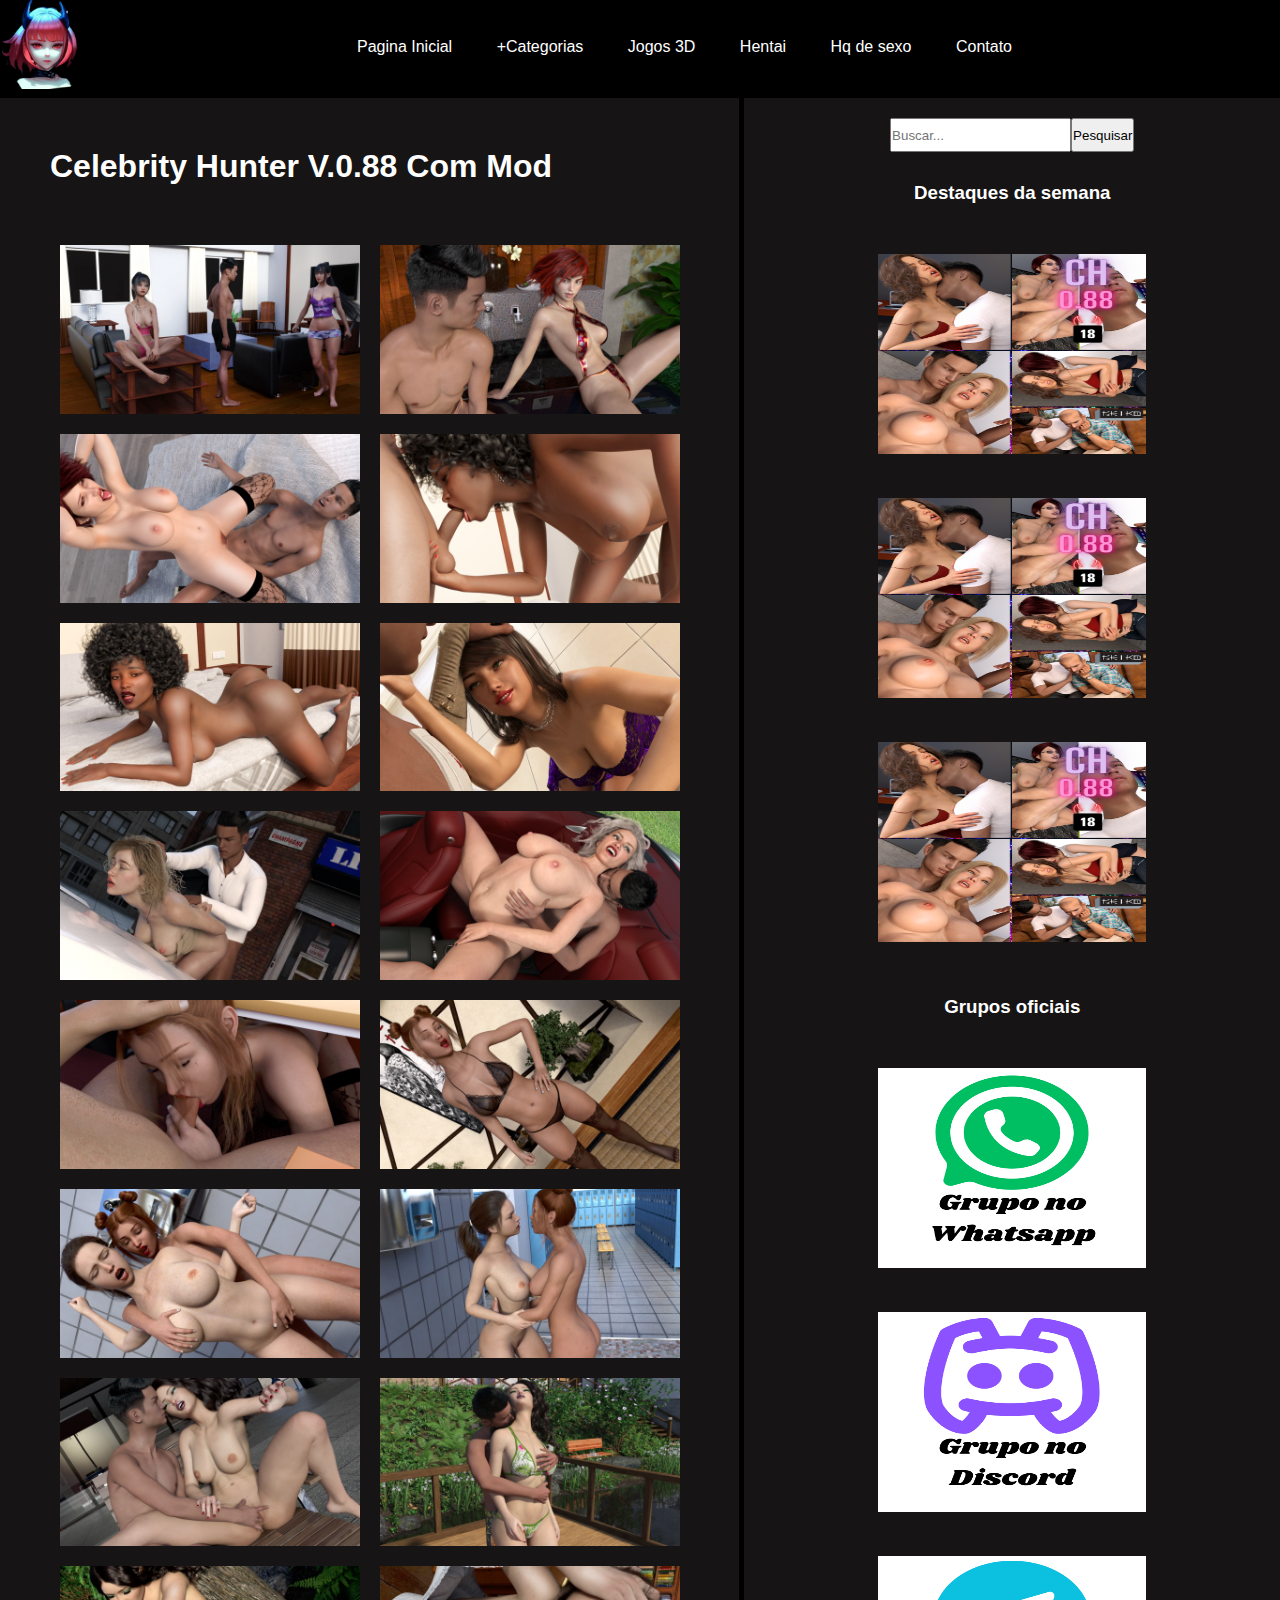
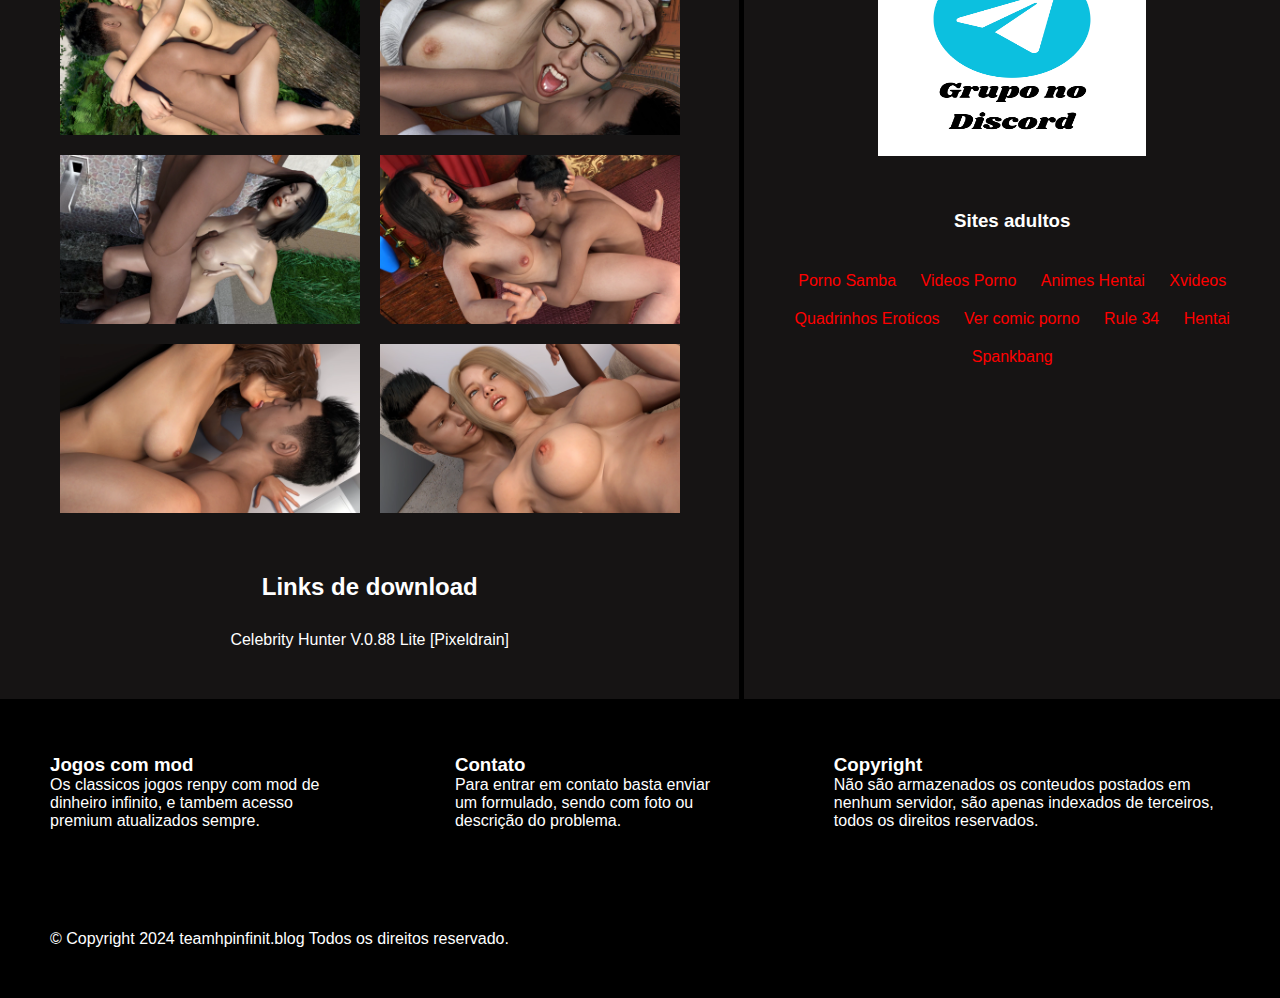
==== jogos/geikogames/celebrityhunter/celebrityhunter.html @ 6c91a4b9 "up" ====
<!DOCTYPE html>
<html lang="pt-br">
<head>
    <meta charset="UTF-8">
    <meta name="viewport" content="width=device-width, initial-scale=1.0">
    <title>Celebrity Hunter Mod</title>
    <link rel="stylesheet" href="../../style.css">
    <link rel="stylesheet" media="(max-width: 960px)" href="../../mobile.css">
    <link rel="shortcut icon" href="../../../images/favicon/fav.png" type="image/x-icon">
    <script src="../../js.js"></script>
</head>
<body>
    <div class="container">
    <header class="item display">
        <div class="logotipo">
            <a href=""><img src="../../../images/logo/logotipo.png" alt=""></a>
        </div>
     <nav class="navegacao">
        <ul>
            <li><a href="#">Pagina Inicial</a></li>
            <li><a href="#">+Categorias</a></li>
            <li><a href="https://cavernadofap.com/" target="_blank" title="Ir para o site">Jogos 3D</a></li>
            <li><a href="https://www.muitohentai.com/" target="_blank" title="Ir para o site">Hentai</a></li>
            <li><a href="https://www.quadrinhosdesexo.com/" target="_blank" title="Ir para o site">Hq de sexo</a></li>
            <li><a href="https://forms.gle/F5Vw3w3EpwEuDKp57" target="_blank" title="Formulario de contato">Contato</a></li>
          </ul>
     </nav>
     <div class="botaomenu">
        <button onclick="ativarmenu()"><img src="../../../images/icons/menu.png" alt=""></button>
     </div>
     <div class="menuoculto">
        
     </div>

     
    </header>
    <nav class="navmobi">
        <ul>
            <button onclick="desativarmenu()">X</button>
            <li><a href="#">Pagina Inicial</a></li>
            <li><a href="#">+Categorias</a></li>
            <li><a href="https://cavernadofap.com/" target="_blank" title="Ir para o site">Jogos 3D</a></li>
            <li><a href="https://www.muitohentai.com/" target="_blank" title="Ir para o site">Hentai</a></li>
            <li><a href="https://www.quadrinhosdesexo.com/" target="_blank" title="Ir para o site">Hq de sexo</a></li>
            <li><a href="https://forms.gle/F5Vw3w3EpwEuDKp57" target="_blank" title="Formulario de contato">Contato</a></li>
          </ul>
     </nav>
    <main class="item">

        <div class="titulo">
            <h1>
                Celebrity Hunter V.0.88 Com Mod
            </h1>
        </div>

     <div class="conteudos">
        
        <img src="../../../images/imagens dos jogos/geikogames/Ch/x-ape_xiangu1.webp" alt="">
        <img src="../../../images/imagens dos jogos/geikogames/Ch/x-banho_kaira_mc2.webp" alt="">
        <img src="../../../images/imagens dos jogos/geikogames/Ch/x-cassia2_premium10.webp" alt="">
        <img src="../../../images/imagens dos jogos/geikogames/Ch/x-d5_premium15.jpg" alt="">
        <img src="../../../images/imagens dos jogos/geikogames/Ch/x-d5_premium24.jpg" alt="">
        <img src="../../../images/imagens dos jogos/geikogames/Ch/x-d7_pri4.webp" alt="">
        <img src="../../../images/imagens dos jogos/geikogames/Ch/x-diana7_new18.webp" alt="">
        <img src="../../../images/imagens dos jogos/geikogames/Ch/x-gina_carro12.webp" alt="">
        <img src="../../../images/imagens dos jogos/geikogames/Ch/x-j1_new14.webp" alt="">
        <img src="../../../images/imagens dos jogos/geikogames/Ch/x-j1_new3.webp" alt="">
        <img src="../../../images/imagens dos jogos/geikogames/Ch/x-j3_new3.webp" alt="">
        <img src="../../../images/imagens dos jogos/geikogames/Ch/x-j3_new5.webp" alt="">
        <img src="../../../images/imagens dos jogos/geikogames/Ch/x-j4_new8.webp" alt="">
        <img src="../../../images/imagens dos jogos/geikogames/Ch/x-j6_mari_mc_beijo.jpg" alt="">
        <img src="../../../images/imagens dos jogos/geikogames/Ch/x-j6_new17.webp" alt="">
        <img src="../../../images/imagens dos jogos/geikogames/Ch/x-j6_new6.webp" alt="">
        <img src="../../../images/imagens dos jogos/geikogames/Ch/x-mc_liling3.webp" alt="">
        <img src="../../../images/imagens dos jogos/geikogames/Ch/x-mestra_premium10.webp" alt="">
        <img src="../../../images/imagens dos jogos/geikogames/Ch/x-sofia5_premium25.webp" alt="">
        <img src="../../../images/imagens dos jogos/geikogames/Ch/x-sofiaf30.webp" alt="">


     </div>

      <div class="informaces">
        <h2>
            Links de download
        </h2>
        <a href="https://stfly.vip/7zDVt" target="_blank">
        Celebrity Hunter V.0.88 Lite [Pixeldrain]
        </a>
      </div>

    </main>
    <aside class="item">
    <div class="lateral">
        <div class="lupa">
            <input type="text" placeholder="Buscar...">
            <button>Pesquisar</button>
        </div>
        <div class="destaques">
            <h3>
                Destaques da semana
            </h3>
            <a href="">
            <img src="../../../images/capas dos jogos/geiko games/ch/celebrityhuntergk.png" alt="">
            </a>
            <a href="">
            <img src="../../../images/capas dos jogos/geiko games/ch/celebrityhuntergk.png" alt="">
            </a>
            <a href="">
            <img src="../../../images/capas dos jogos/geiko games/ch/celebrityhuntergk.png" alt="">
            </a>
        </div>

        <div class="grupos destaques">
            <h3>
                Grupos oficiais
            </h3>
            <a href="https://chat.whatsapp.com/IPwhOsysK3p9OAANcM45rq" target="_blank">
            <img src="../../../images/grupos/Grupo no Whatsapp.png" alt="">
            </a>
            <a href="https://discord.gg/swaqY6tvbE" target="_blank">
            <img src="../../../images/grupos/Grupo no Discord.png" alt="">
            </a>
            <a href="https://t.me/teamhpinfinit" target="_blank">
            <img src="../../../images/grupos/Grupo no Telegram.png" alt="">
            </a>
        </div>

         <div class="sitesxxx">
            <h3>
                Sites adultos
            </h3>
            <ul>
                <li><a href="https://www.sambaporno.com/" target="_blank" title="Ir para o site">Porno Samba</a></li>
                <li><a href="https://pt.pornhub.com/" target="_blank" title="Ir para o site">Videos Porno</a></li>
                <li><a href="https://hentailegendado.com/" target="_blank" title="Ir para o site">Animes Hentai</a></li>
                <li><a href="https://www.xvideos.com/" target="_blank" title="Ir para o site">Xvideos</a></li>
                <li><a href="https://www.quadrinhoseroticos.blog/" target="_blank" title="Ir para o site">Quadrinhos Eroticos</a></li>
                <li><a href="https://chochox.com/porno/" target="_blank" title="Ir para o site">Ver comic porno</a></li>
                <li><a href="https://rule34.xxx/" target="_blank" title="Ir para o site">Rule 34</a></li>
                <li><a href="https://www.muitohen" target="_blank" title="Ir para o site"> Hentai</a></li>
                <li><a href="https://br.spankbang.com/" target="_blank" title="Ir para o site">Spankbang</a></li>
              </ul>
         </div>

    </div>
    </aside>
    <footer class="item">
     <div class="quadros">

        <div class="coops">
            <h3>
                Jogos com mod
            </h3>
            <p>
                Os classicos jogos renpy com mod de dinheiro infinito, e tambem acesso premium atualizados sempre.
            </p>
        </div>

        <div class="coops">
            <h3>
                Contato
            </h3>
            <p>
                Para entrar em contato basta enviar um formulado, sendo com foto ou descrição do problema.
            </p>
        </div>

        <div class="coops">
            <h3>
                Copyright
            </h3>
            <p>
                Não são armazenados os conteudos postados em nenhum servidor, são apenas indexados de terceiros, todos os direitos reservados.
            </p>
        </div>

     </div>

     <div class="coopy">
        <p>
            © Copyright 2024 teamhpinfinit.blog Todos os direitos reservado.
        </p>
     </div>

    </footer>
    </div>
</body>
</html>
---- jogos/style.css ----
*{
    font-family: Arial, Helvetica, sans-serif;
    max-width: 100%;
    margin: 0%;
    padding: 0%;
}

body{
    color: white;
    background-color: black;
}

.container{
    display: grid;
    gap: 5px;
    grid-template-areas: 
    "header header header"
    "main main aside"
    "footer footer footer"
    ;
}

header{
    grid-area: header;
}

main{
    grid-area: main;
    background-color: rgb(22, 20, 20);
}

aside{
    grid-area: aside;
    background-color: rgb(22, 20, 20);
}

footer{
    grid-area: footer;
}

.titulo {
    padding: 50px;
}

.conteudos{
    display: flex;
    flex-wrap: wrap;
    justify-content: center;
}

.conteudos img{
    width: 300px;
    margin: 10px;
}

.informaces{
    text-align: center;
    margin: 50px;
}

.informaces h2{
    margin: 30px 0px;
}

.informaces a{
    color: white;
    opacity: 1;
    text-decoration: none;
}

.informaces a:hover{
    opacity: 0.7;
}

.display{
    display: flex;
    align-items: center;
}

.logotipo img{
    width: 89px;
}

.navegacao{
    margin: auto;
}

.navegacao ul{
    list-style: none;
}

.navegacao li{
    display: inline-block;
    padding: 20px;
}

.navegacao a{
    color: white;
    opacity: 1;
    text-decoration: none;
}

.navegacao a:hover{
    opacity: 0.7;
}

.botaomenu{
    display: none;
}

.navmobi{
    display: none;
}

.botaomenu img{
    width: 50px;
}

.lupa{
    display: flex;
    justify-content: center;
    margin: 20px;
}

.lupa input{
    height: 30px;
}

.destaques{
    text-align: center;
}

.destaques h3{
    margin: 30px 0px;
}

.destaques img{
    width: 50%;
    height: 200px;
    margin: 20px 0px;
}

.sitesxxx{
    text-align: center;
}

.sitesxxx h3{
    margin: 30px 0px;
}

.sitesxxx ul{
    list-style: none;
}

.sitesxxx li{
    display: inline-block;
    padding: 10px;
}

.sitesxxx a{
    color: red;
    text-decoration: none;
    opacity: 1;
}

.sitesxxx a:hover{
    opacity: 0.7;
}

.quadros{
    display: flex;
}

.coops{
    margin: 50px;
}

.coopy{
    margin: 50px;
}
---- jogos/mobile.css ----
*{
    font-family: Arial, Helvetica, sans-serif;
}

body{
    color: white;
}

.container{
    display: block;
    gap: 5px;
    grid-template-areas: 
    "header header"
    "main main"
    "aisde aside"
    "footer footer"
    ;
}

header{
    grid-area: header;
}

main{
    grid-area: main;
}

aside{
    grid-area: aside;
}

footer{
    grid-area: footer;
}

.display{
    display: flex;
}

.logotipo{
    margin: auto;
}

.logotipo img{
    width: 89px;
}

.navegacao{
    display: none;
}

.navegacao ul{
    list-style: none;
}

.navegacao li{
    display: inline-block;
    padding: 20px;
}

.navegacao a{
    color: white;
    opacity: 1;
    text-decoration: none;
}

.navegacao a:hover{
    opacity: 0.7;
}

.botaomenu{
    display: block;
}

.botaomenu img{
    width: 50px;
}

.navmobi{
    position: absolute;
    top: 0;
    background-color: black;
    padding: 20px;
    width: 250px;
    height: 1110vh;
    box-shadow: 3px 3px 3px red;
}

.navmobi button{
    font-weight: bold;
    padding: 10px;
    background-color: white;
}

.navmobi ul{
    list-style: none;
}

.navmobi li{
    margin: 30px;
    padding: 10px;
}

.navmobi a{
    color: white;
    opacity: 1;
    text-decoration: none;
}

.navmobia a:hover{
    opacity: 0.7;
}

.fechar{
    font-size: 30px;
}

.lateral{
    width: 100%;
}

.lupa{
    display: flex;
    justify-content: center;
    margin: 20px;
}

.lupa input{
    height: 30px;
}

.destaques{
    text-align: center;
}

.destaques img{
    width: 200px;
    height: 200px;
    margin: 20px 0px;
}

.sitesxxx{
    text-align: center;
    margin: 0px 40px;
}

.sitesxxx ul{
    list-style: none;
}

.sitesxxx li{
    display: inline-block;
    padding: 10px;
}

.sitesxxx a{
    color: red;
    text-decoration: none;
    opacity: 1;
}

.sitesxxx a:hover{
    opacity: 0.7;
}

.quadros{
    display: block;
}
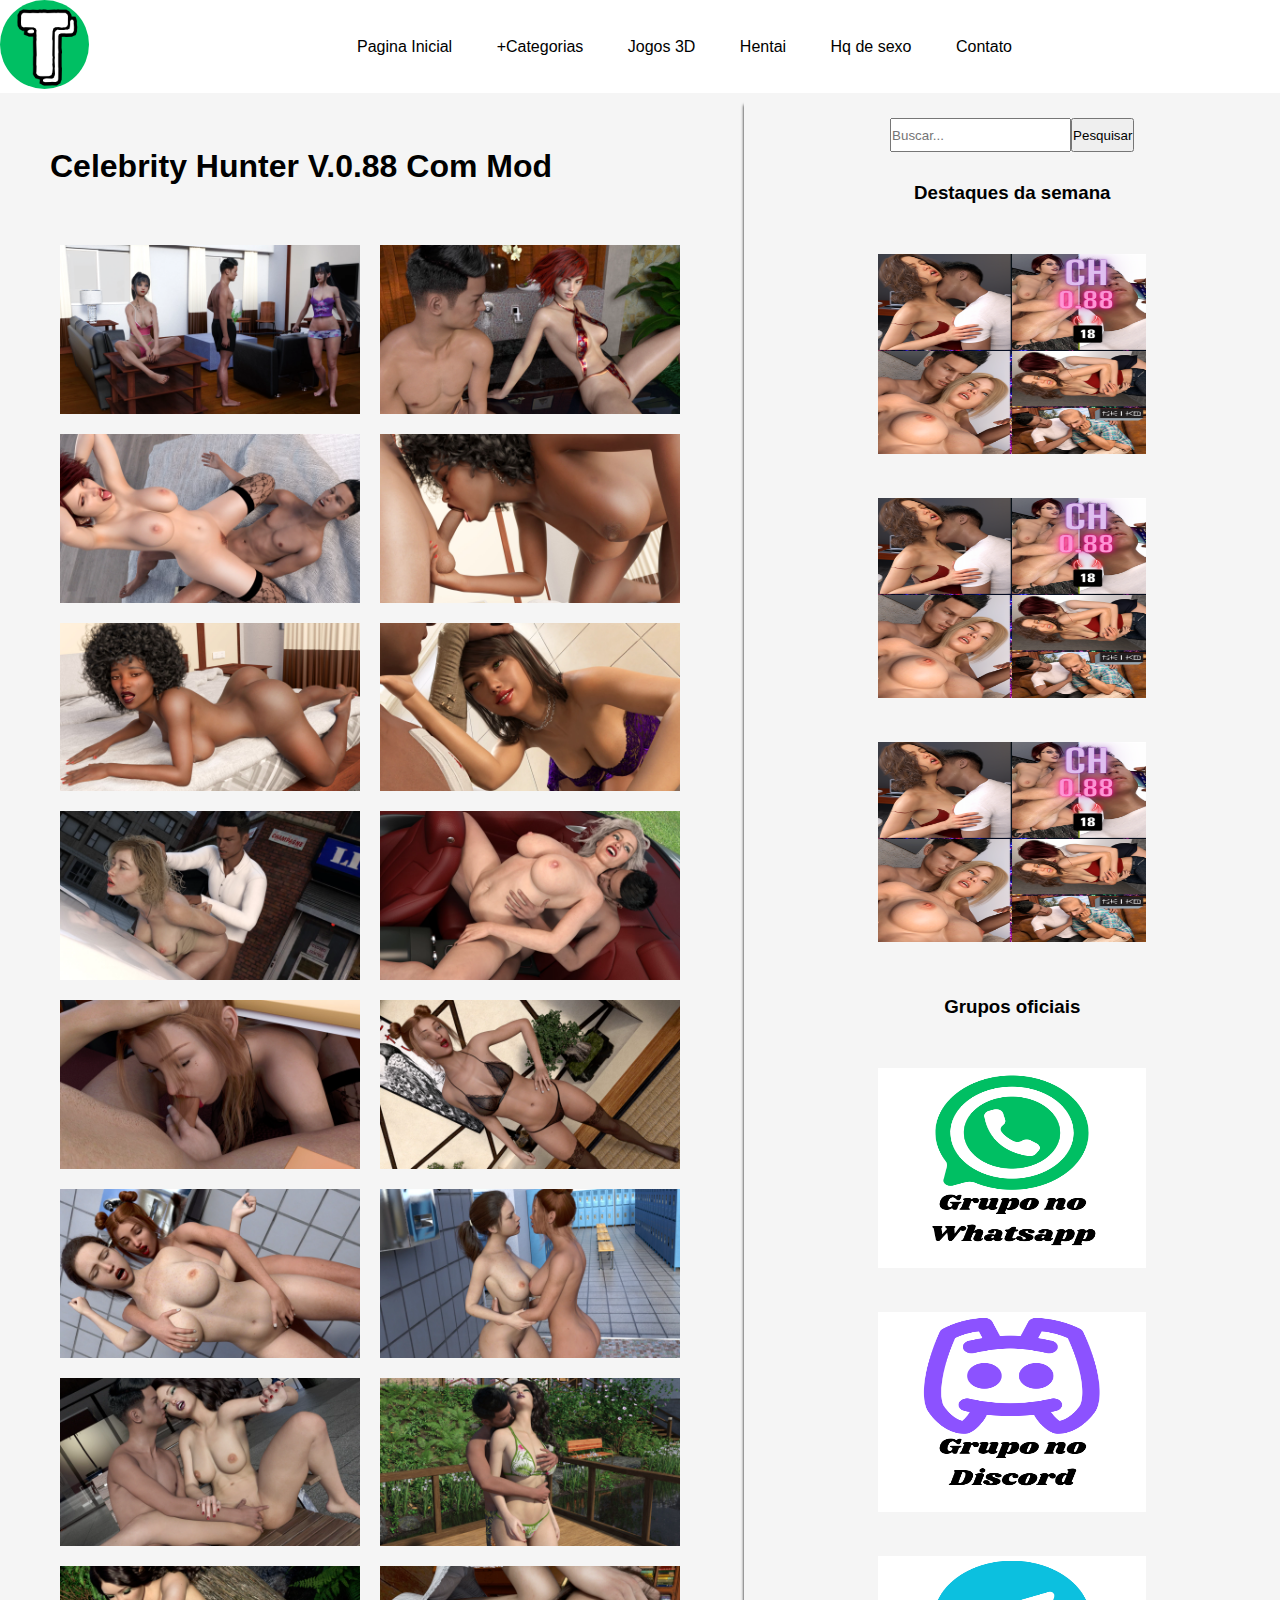
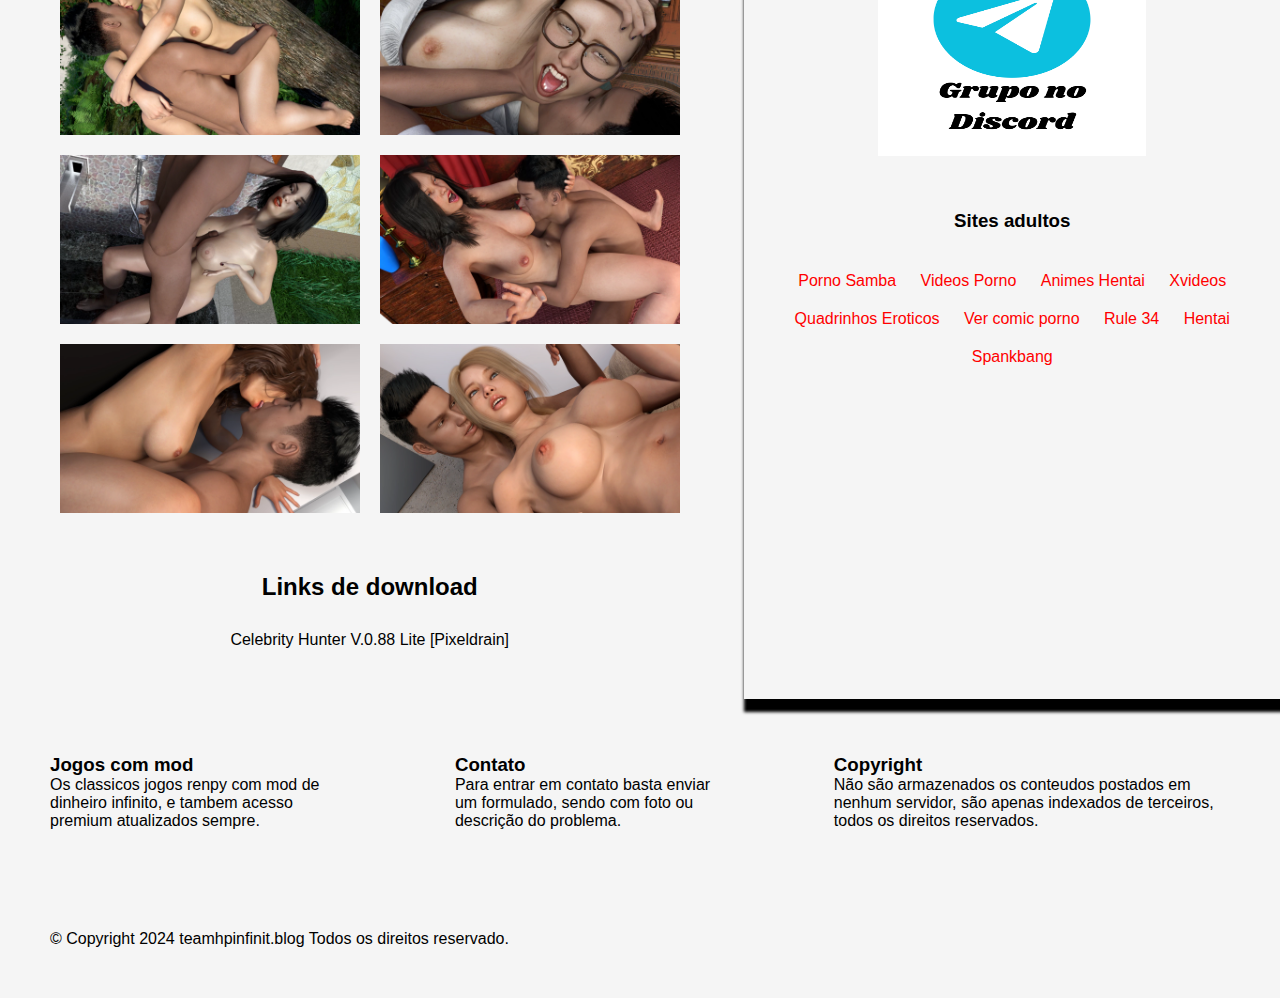
==== commit ad30f6fd: "up" ====
--- a/jogos/geikogames/celebrityhunter/celebrityhunter.html
+++ b/jogos/geikogames/celebrityhunter/celebrityhunter.html
@@ -17,7 +17,7 @@
         </div>
      <nav class="navegacao">
         <ul>
-            <li><a href="#">Pagina Inicial</a></li>
+            <li><a href="../../../index.html">Pagina Inicial</a></li>
             <li><a href="#">+Categorias</a></li>
             <li><a href="https://cavernadofap.com/" target="_blank" title="Ir para o site">Jogos 3D</a></li>
             <li><a href="https://www.muitohentai.com/" target="_blank" title="Ir para o site">Hentai</a></li>
@@ -37,7 +37,7 @@
     <nav class="navmobi">
         <ul>
             <button onclick="desativarmenu()">X</button>
-            <li><a href="#">Pagina Inicial</a></li>
+            <li><a href="../../../index.html">Pagina Inicial</a></li>
             <li><a href="#">+Categorias</a></li>
             <li><a href="https://cavernadofap.com/" target="_blank" title="Ir para o site">Jogos 3D</a></li>
             <li><a href="https://www.muitohentai.com/" target="_blank" title="Ir para o site">Hentai</a></li>
--- a/jogos/style.css
+++ b/jogos/style.css
@@ -6,8 +6,8 @@
 }
 
 body{
-    color: white;
-    background-color: black;
+    color: black;
+    background-color: whitesmoke;
 }
 
 .container{
@@ -26,12 +26,15 @@
 
 main{
     grid-area: main;
-    background-color: rgb(22, 20, 20);
+    background-color: whitesmoke;
+    color: black;
 }
 
 aside{
     grid-area: aside;
-    background-color: rgb(22, 20, 20);
+    background-color: whitesmoke;
+    color: black;
+    box-shadow: 3px 10px 3px 3px black;
 }
 
 footer{
@@ -63,7 +66,7 @@
 }
 
 .informaces a{
-    color: white;
+    color: black;
     opacity: 1;
     text-decoration: none;
 }
@@ -75,10 +78,12 @@
 .display{
     display: flex;
     align-items: center;
+    background-color: white;
 }
 
 .logotipo img{
     width: 89px;
+    border-radius: 50px;
 }
 
 .navegacao{
@@ -95,7 +100,7 @@
 }
 
 .navegacao a{
-    color: white;
+    color: black;
     opacity: 1;
     text-decoration: none;
 }
--- a/jogos/mobile.css
+++ b/jogos/mobile.css
@@ -1,9 +1,5 @@
 *{
     font-family: Arial, Helvetica, sans-serif;
-}
-
-body{
-    color: white;
 }
 
 .container{
@@ -33,16 +29,16 @@
     grid-area: footer;
 }
 
+.item{
+    padding: 20px 0px;
+}
+
 .display{
     display: flex;
 }
 
 .logotipo{
-    margin: auto;
-}
-
-.logotipo img{
-    width: 89px;
+    margin: 0;
 }
 
 .navegacao{
@@ -70,6 +66,8 @@
 
 .botaomenu{
     display: block;
+    position: absolute;
+    right: 0;
 }
 
 .botaomenu img{
@@ -79,7 +77,7 @@
 .navmobi{
     position: absolute;
     top: 0;
-    background-color: black;
+    background-color: white;
     padding: 20px;
     width: 250px;
     height: 1110vh;
@@ -89,7 +87,8 @@
 .navmobi button{
     font-weight: bold;
     padding: 10px;
-    background-color: white;
+    background-color: black;
+    color: white;
 }
 
 .navmobi ul{
@@ -102,7 +101,7 @@
 }
 
 .navmobi a{
-    color: white;
+    color: black;
     opacity: 1;
     text-decoration: none;
 }
@@ -134,9 +133,10 @@
 }
 
 .destaques img{
+    display: flex;
     width: 200px;
     height: 200px;
-    margin: 20px 0px;
+    margin: 20px auto;
 }
 
 .sitesxxx{
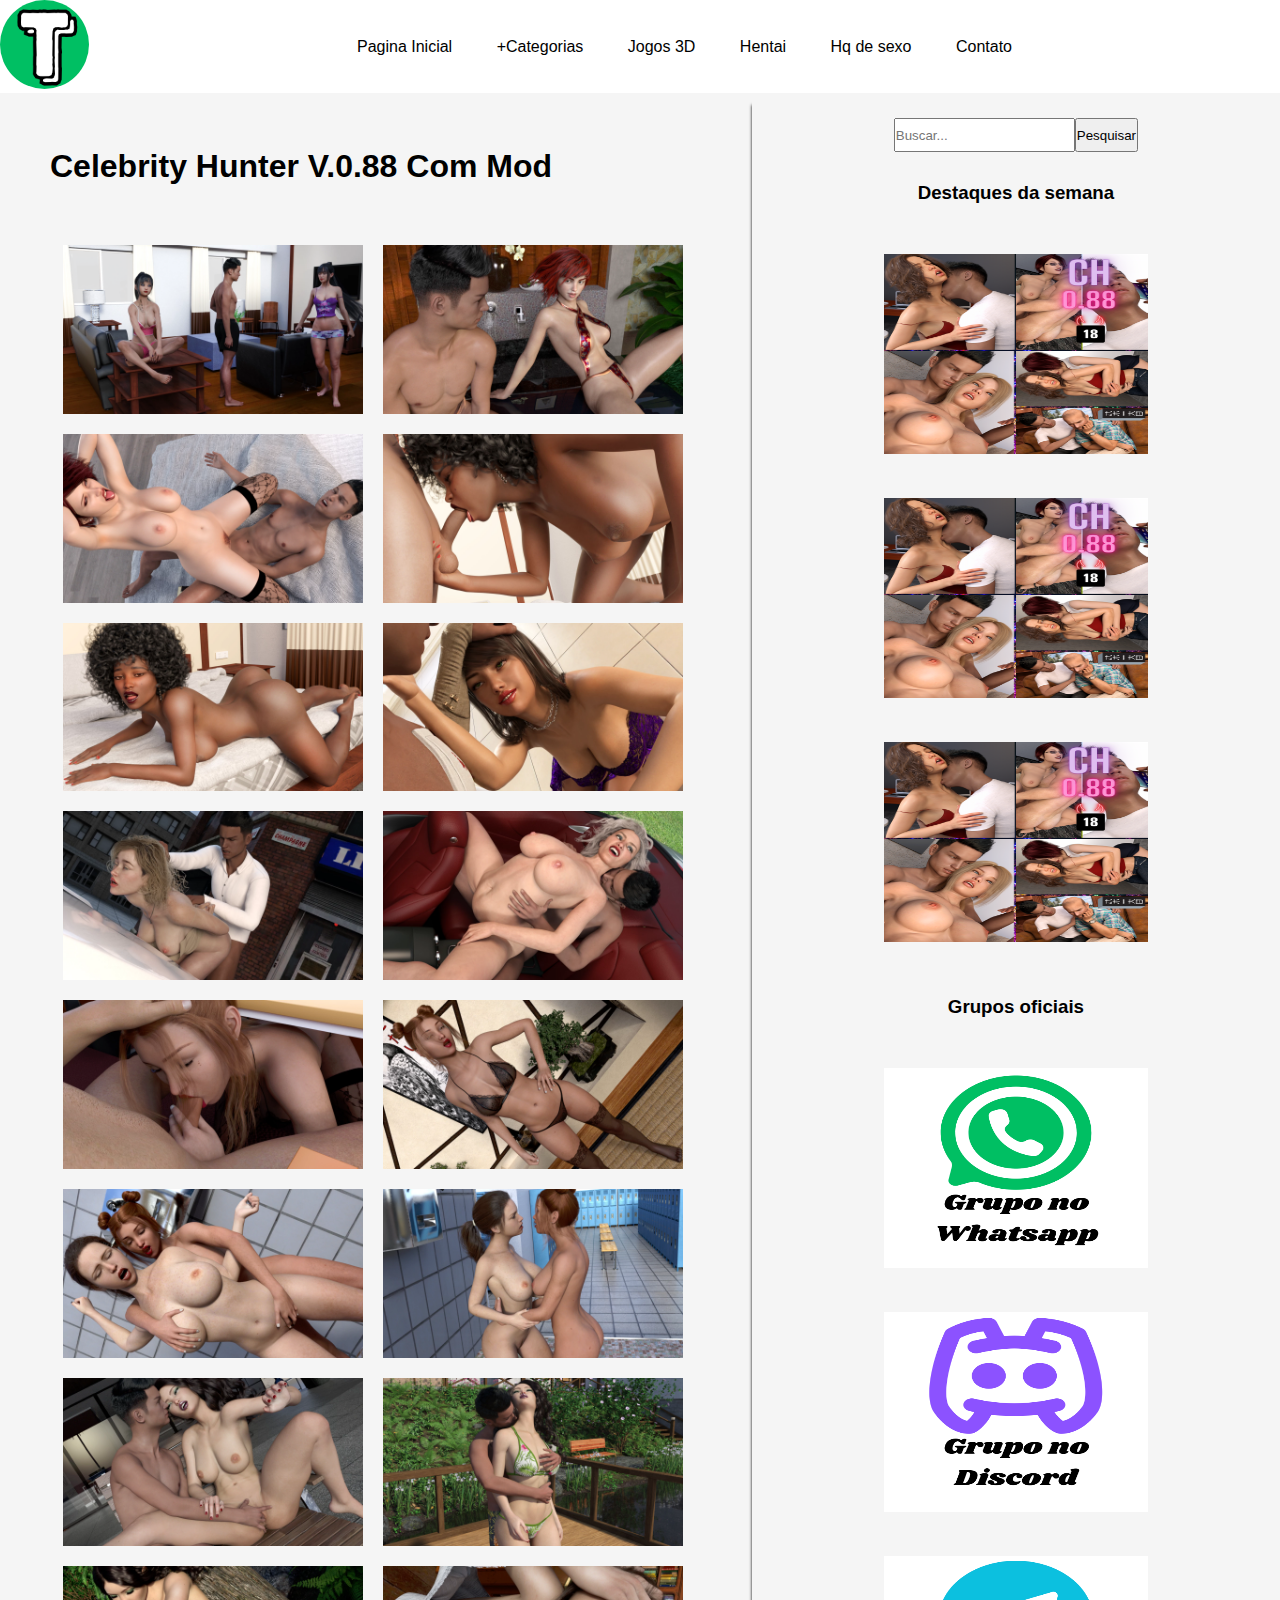
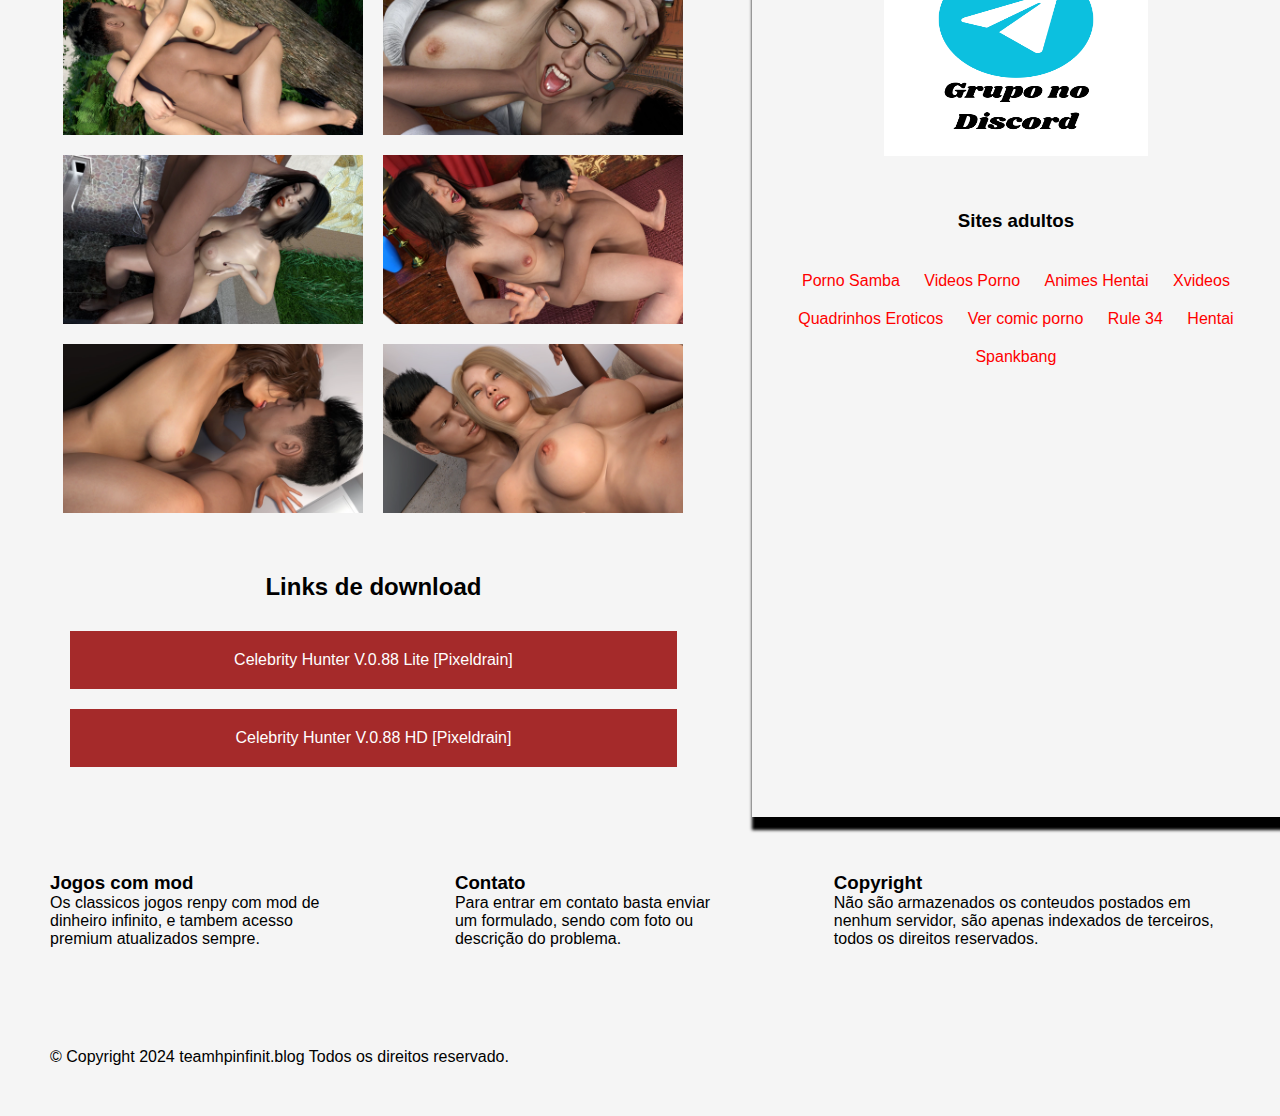
==== commit 3de84982: "up" ====
--- a/jogos/geikogames/celebrityhunter/celebrityhunter.html
+++ b/jogos/geikogames/celebrityhunter/celebrityhunter.html
@@ -83,8 +83,11 @@
         <h2>
             Links de download
         </h2>
-        <a href="https://stfly.vip/7zDVt" target="_blank">
+        <a href="https://stfly.biz/7CJQ2" target="_blank">
         Celebrity Hunter V.0.88 Lite [Pixeldrain]
+        </a>
+        <a href="https://stfly.biz/7CJQd" target="_blank">
+        Celebrity Hunter V.0.88 HD [Pixeldrain]
         </a>
       </div>
 
--- a/jogos/style.css
+++ b/jogos/style.css
@@ -66,7 +66,12 @@
 }
 
 .informaces a{
-    color: black;
+    display: flex;
+    justify-content: center;
+    margin: 20px;
+    padding: 20px;
+    color: white;
+    background-color: brown;
     opacity: 1;
     text-decoration: none;
 }
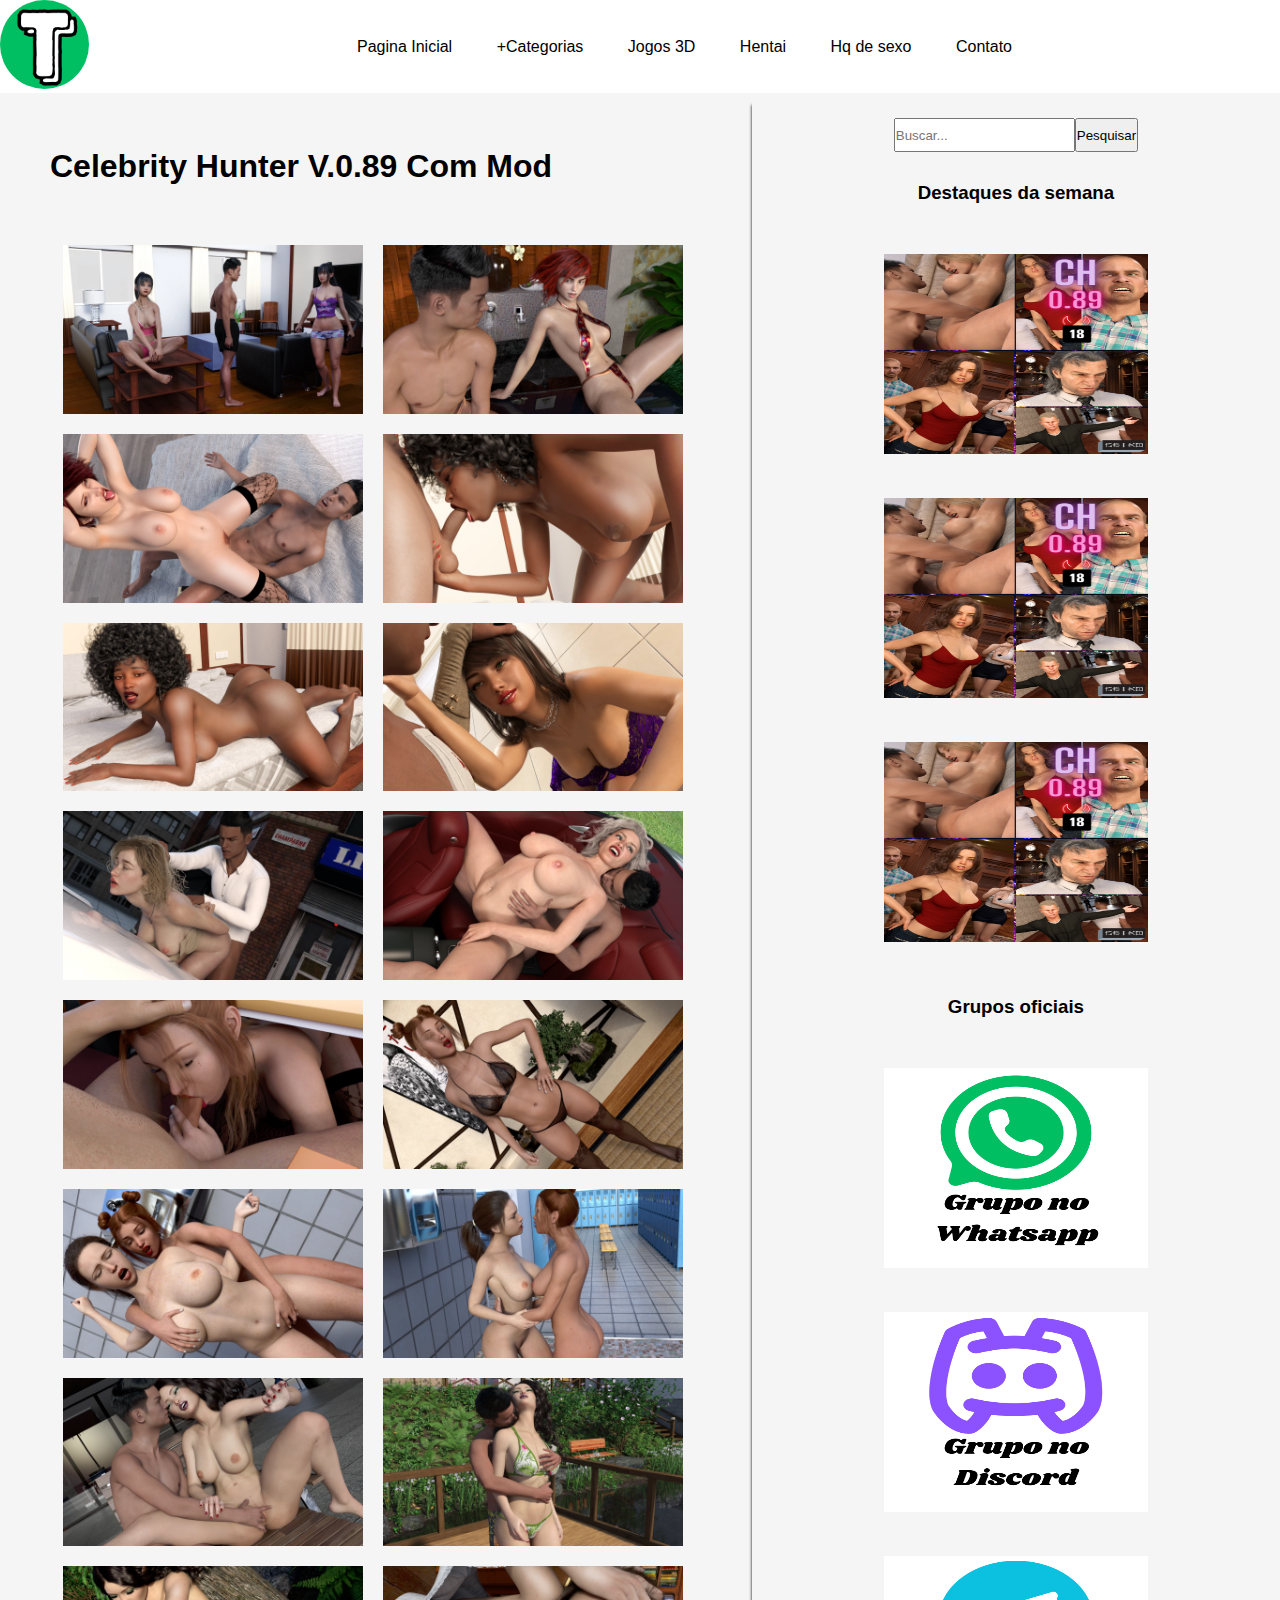
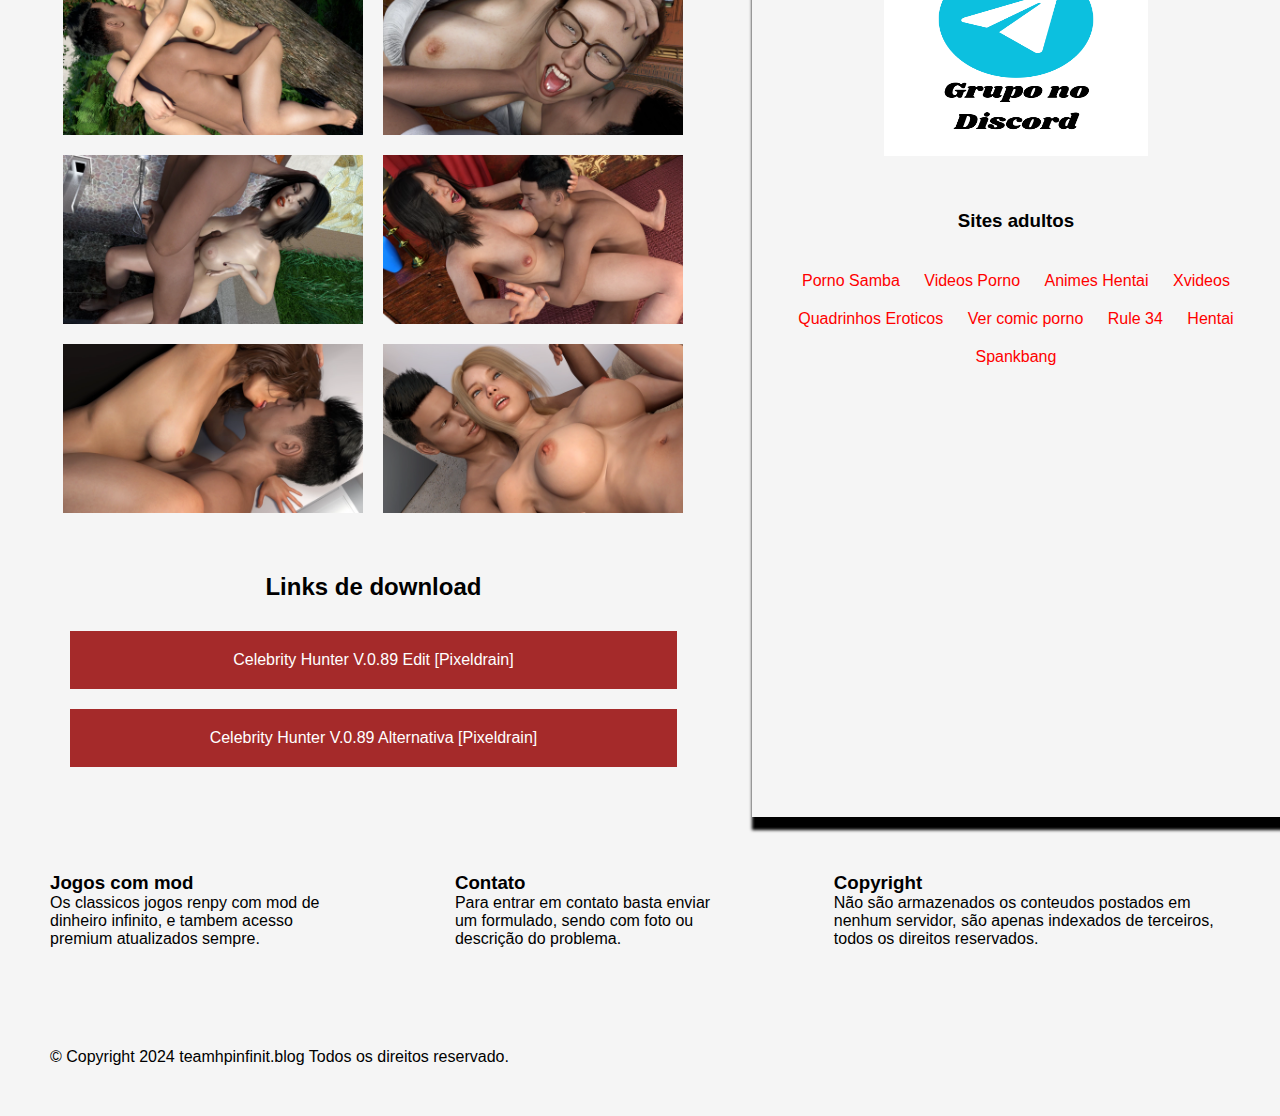
==== commit 841463a1: "ip" ====
--- a/jogos/geikogames/celebrityhunter/celebrityhunter.html
+++ b/jogos/geikogames/celebrityhunter/celebrityhunter.html
@@ -49,7 +49,7 @@
 
         <div class="titulo">
             <h1>
-                Celebrity Hunter V.0.88 Com Mod
+                Celebrity Hunter V.0.89 Com Mod
             </h1>
         </div>
 
@@ -83,11 +83,11 @@
         <h2>
             Links de download
         </h2>
-        <a href="https://stfly.biz/7CJQ2" target="_blank">
-        Celebrity Hunter V.0.88 Lite [Pixeldrain]
+        <a href="https://stfly.biz/7DmfC" target="_blank">
+        Celebrity Hunter V.0.89 Edit [Pixeldrain]
         </a>
-        <a href="https://stfly.biz/7CJQd" target="_blank">
-        Celebrity Hunter V.0.88 HD [Pixeldrain]
+        <a href="https://stfly.biz/7DmfR" target="_blank">
+        Celebrity Hunter V.0.89 Alternativa [Pixeldrain]
         </a>
       </div>
 
